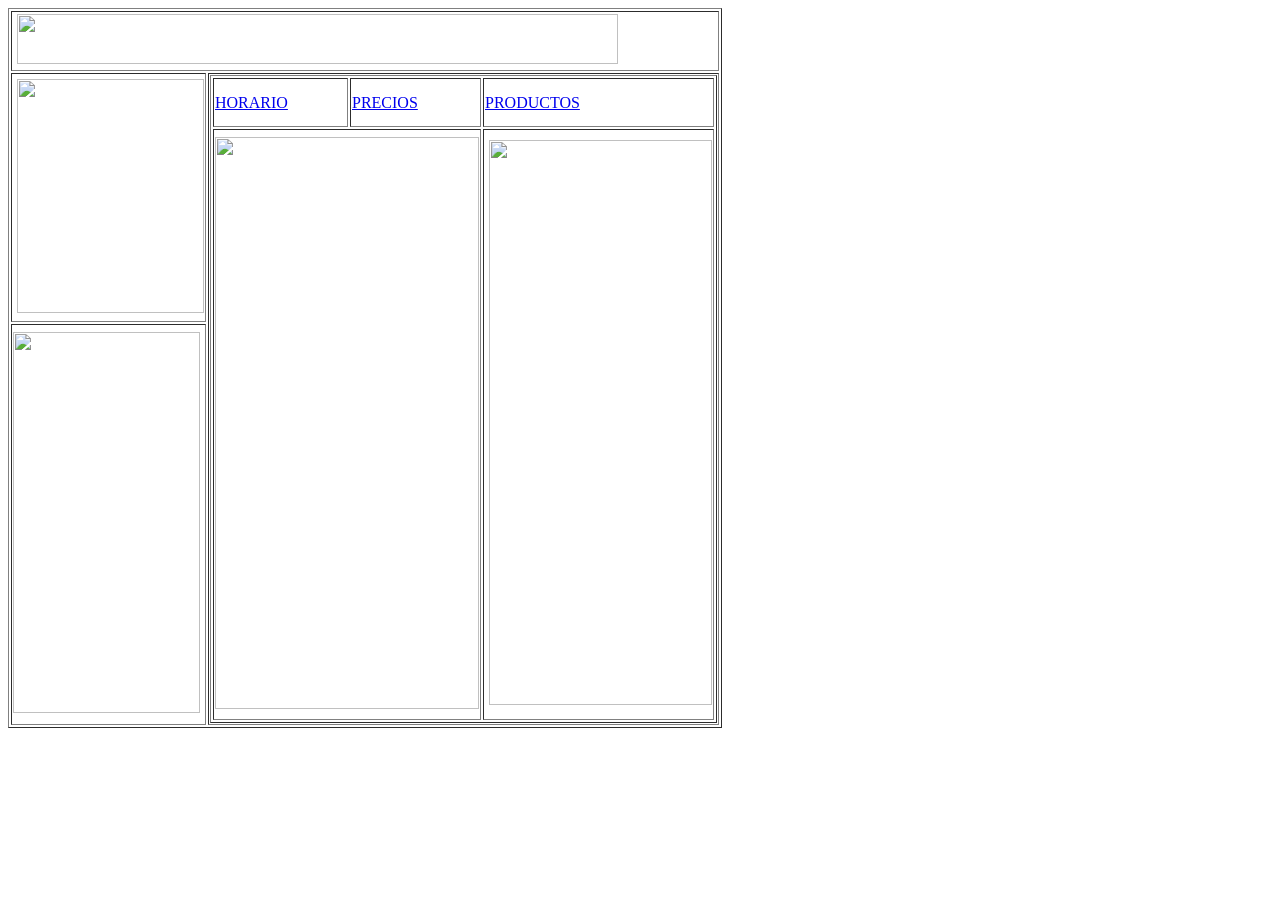
==== index.html @ 1d58645a "Add files via upload" ====
<!doctype html>
<html>
<head>
<meta charset="utf-8">
<title>encabezado</title>
<style type="text/css">
body {
    background-image: url("2.png");
}
</style>
</head>

<body>
<table width="100" height="100" border="1">
  <tbody>
    <tr>
      <td height="56" colspan="2">&nbsp;<img src="WhatsApp Image 2025-04-02 at 10.51.14 AM.jpeg" width="601" height="50"> </td>
    </tr>
    <tr>
      <td width="158" height="178">&nbsp;<img src="WhatsApp Image 2025-03-12 at 10.52.08 PM.jpeg"width="187" height="234"></td>
      <td width="493" rowspan="2"><table width="501" height="641" border="1">
        <tbody>
          <tr>
			  <td width="130" height="45"> <a  href="practicaa.html"> HORARIO</a></td>
            <td width="126"><a href="maquetacion.html"> PRECIOS</a></td>
			  <td width="223"><a href="Untitled-2.html">PRODUCTOS</a></td>
            </tr>
          <tr>
            <td height="587" colspan="2"><img  src="WhatsApp Image 2025-03-12 at 10.52.12 PM.jpeg"width="264" height="572" ></td>
            <td>&nbsp;<img src="WhatsApp Image 2025-04-02 at 11.37.40 AM.jpeg" width="223" height="565"></td>
          </tr>
          </tbody>
      </table></td>
    </tr>
    <tr>
      <td height="191"><img src="7.png" width="187" height="381"></td>
    </tr>
  </tbody>
</table>

</body>
</html>
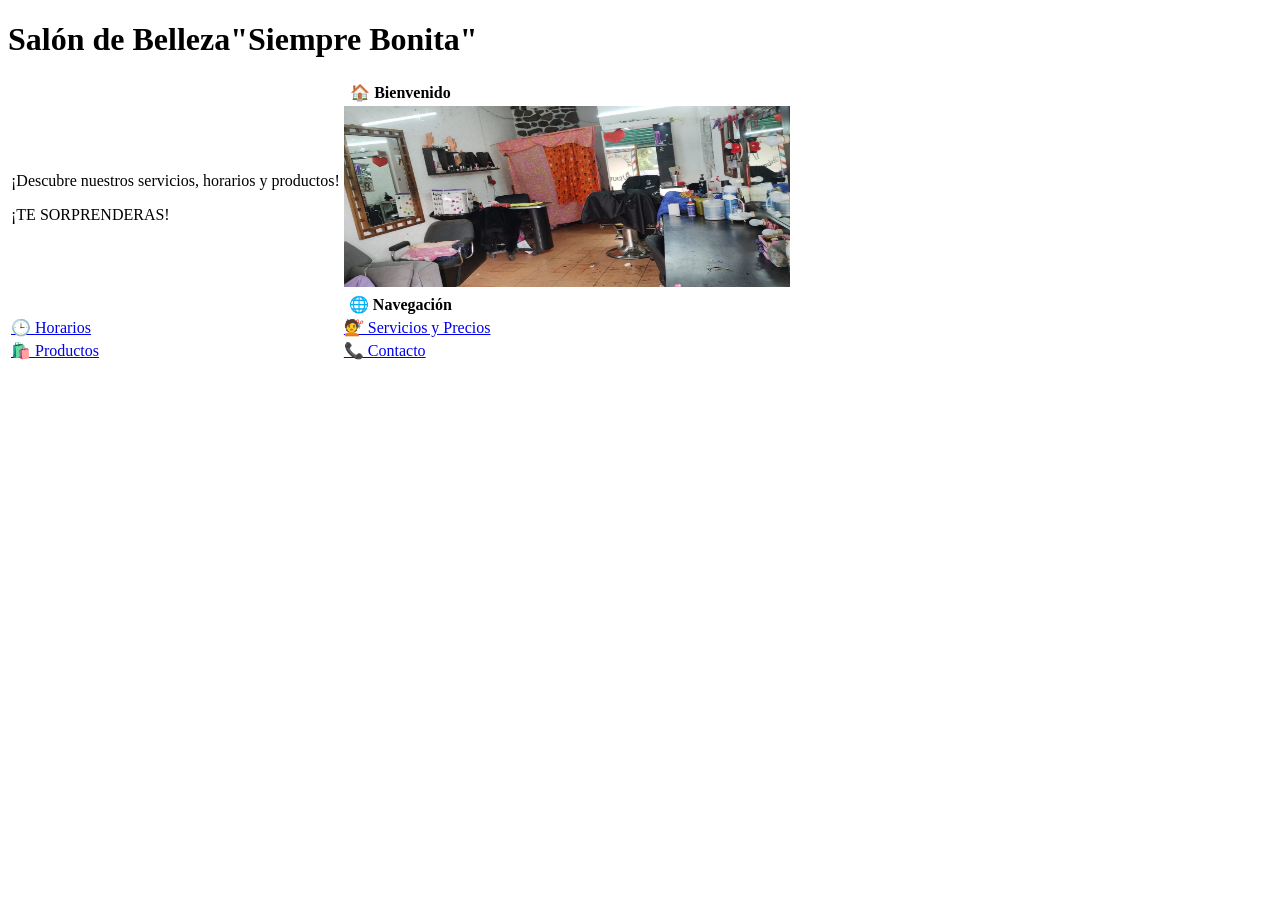
==== commit 42a73292: "Add files via upload" ====
--- a/index.html
+++ b/index.html
@@ -1,42 +1,28 @@
-<!doctype html>
-<html>
+<!DOCTYPE html>
+<html lang="es">
 <head>
-<meta charset="utf-8">
-<title>encabezado</title>
-<style type="text/css">
-body {
-    background-image: url("2.png");
-}
-</style>
+  <meta charset="UTF-8">
+  <title>Salón de Belleza"Siempre Bonita"</title>
+  <link rel="stylesheet" href="../css/estilos.css">
 </head>
-
 <body>
-<table width="100" height="100" border="1">
-  <tbody>
+  <h1>Salón de Belleza"Siempre Bonita"</h1>
+  <table>
+    <tr><th colspan="2">🏠 Bienvenido</th></tr>
     <tr>
-      <td height="56" colspan="2">&nbsp;<img src="WhatsApp Image 2025-04-02 at 10.51.14 AM.jpeg" width="601" height="50"> </td>
+      <td><p>¡Descubre nuestros servicios, horarios y productos!</p>
+      <p>¡TE SORPRENDERAS!</p></td>
+      <td><img src="Imagen de WhatsApp 2025-05-21 a las 16.58.18_adb2870a.jpg" width="446" height="181"="img-mini" ></td>
+    </tr>
+    <tr><th colspan="2">🌐 Navegación</th></tr>
+    <tr>
+      <td><a href="horarios.html">🕒 Horarios</a></td>
+      <td><a href="servicios.html">💇 Servicios y Precios</a></td>
     </tr>
     <tr>
-      <td width="158" height="178">&nbsp;<img src="WhatsApp Image 2025-03-12 at 10.52.08 PM.jpeg"width="187" height="234"></td>
-      <td width="493" rowspan="2"><table width="501" height="641" border="1">
-        <tbody>
-          <tr>
-			  <td width="130" height="45"> <a  href="practicaa.html"> HORARIO</a></td>
-            <td width="126"><a href="maquetacion.html"> PRECIOS</a></td>
-			  <td width="223"><a href="Untitled-2.html">PRODUCTOS</a></td>
-            </tr>
-          <tr>
-            <td height="587" colspan="2"><img  src="WhatsApp Image 2025-03-12 at 10.52.12 PM.jpeg"width="264" height="572" ></td>
-            <td>&nbsp;<img src="WhatsApp Image 2025-04-02 at 11.37.40 AM.jpeg" width="223" height="565"></td>
-          </tr>
-          </tbody>
-      </table></td>
+      <td><a href="productos.html">🛍️ Productos</a></td>
+      <td><a href="contacto.html">📞 Contacto</a></td>
     </tr>
-    <tr>
-      <td height="191"><img src="7.png" width="187" height="381"></td>
-    </tr>
-  </tbody>
-</table>
-
+  </table>
 </body>
 </html>
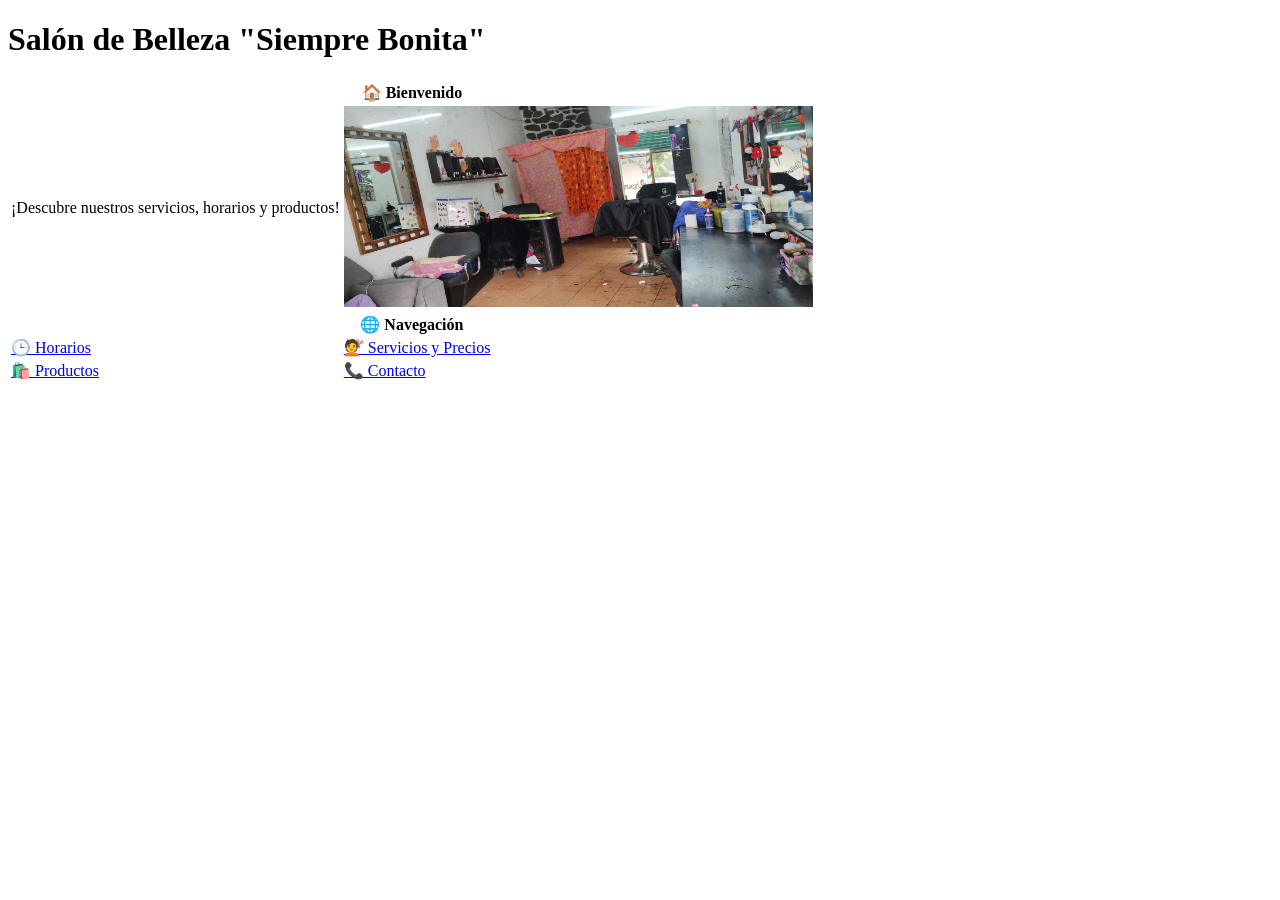
==== commit 74a984ee: "Add files via upload" ====
--- a/index.html
+++ b/index.html
@@ -2,17 +2,16 @@
 <html lang="es">
 <head>
   <meta charset="UTF-8">
-  <title>Salón de Belleza"Siempre Bonita"</title>
-  <link rel="stylesheet" href="../css/estilos.css">
+  <title>Salón de Belleza Glamour</title>
+  <link rel="stylesheet" href="css/estilos.css">
 </head>
 <body>
-  <h1>Salón de Belleza"Siempre Bonita"</h1>
+  <h1>Salón de Belleza "Siempre Bonita"</h1>
   <table>
     <tr><th colspan="2">🏠 Bienvenido</th></tr>
     <tr>
-      <td><p>¡Descubre nuestros servicios, horarios y productos!</p>
-      <p>¡TE SORPRENDERAS!</p></td>
-      <td><img src="Imagen de WhatsApp 2025-05-21 a las 16.58.18_adb2870a.jpg" width="446" height="181"="img-mini" ></td>
+      <td>¡Descubre nuestros servicios, horarios y productos!</td>
+      <td><img src="Imagen de WhatsApp 2025-05-21 a las 16.58.18_adb2870a.jpg"" alt="salon" width="469" height="201"="img-mini></td>
     </tr>
     <tr><th colspan="2">🌐 Navegación</th></tr>
     <tr>
